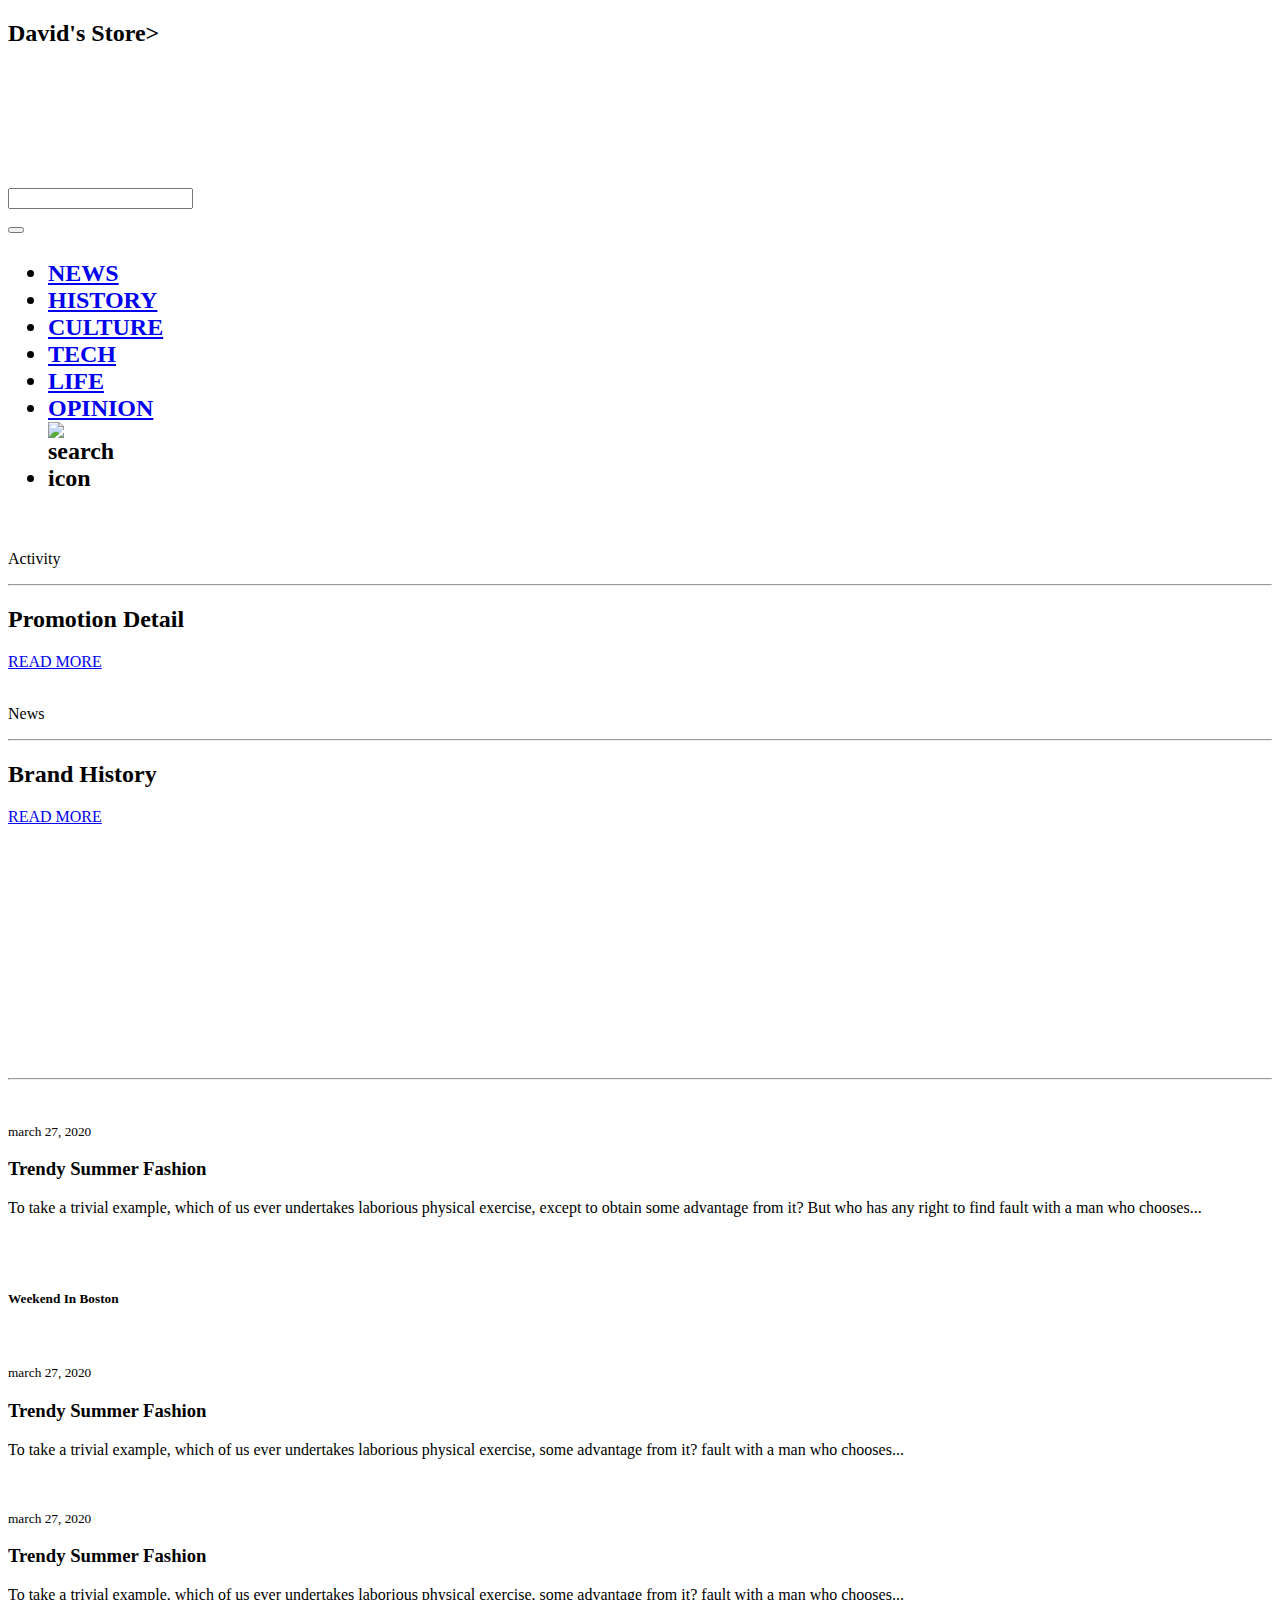
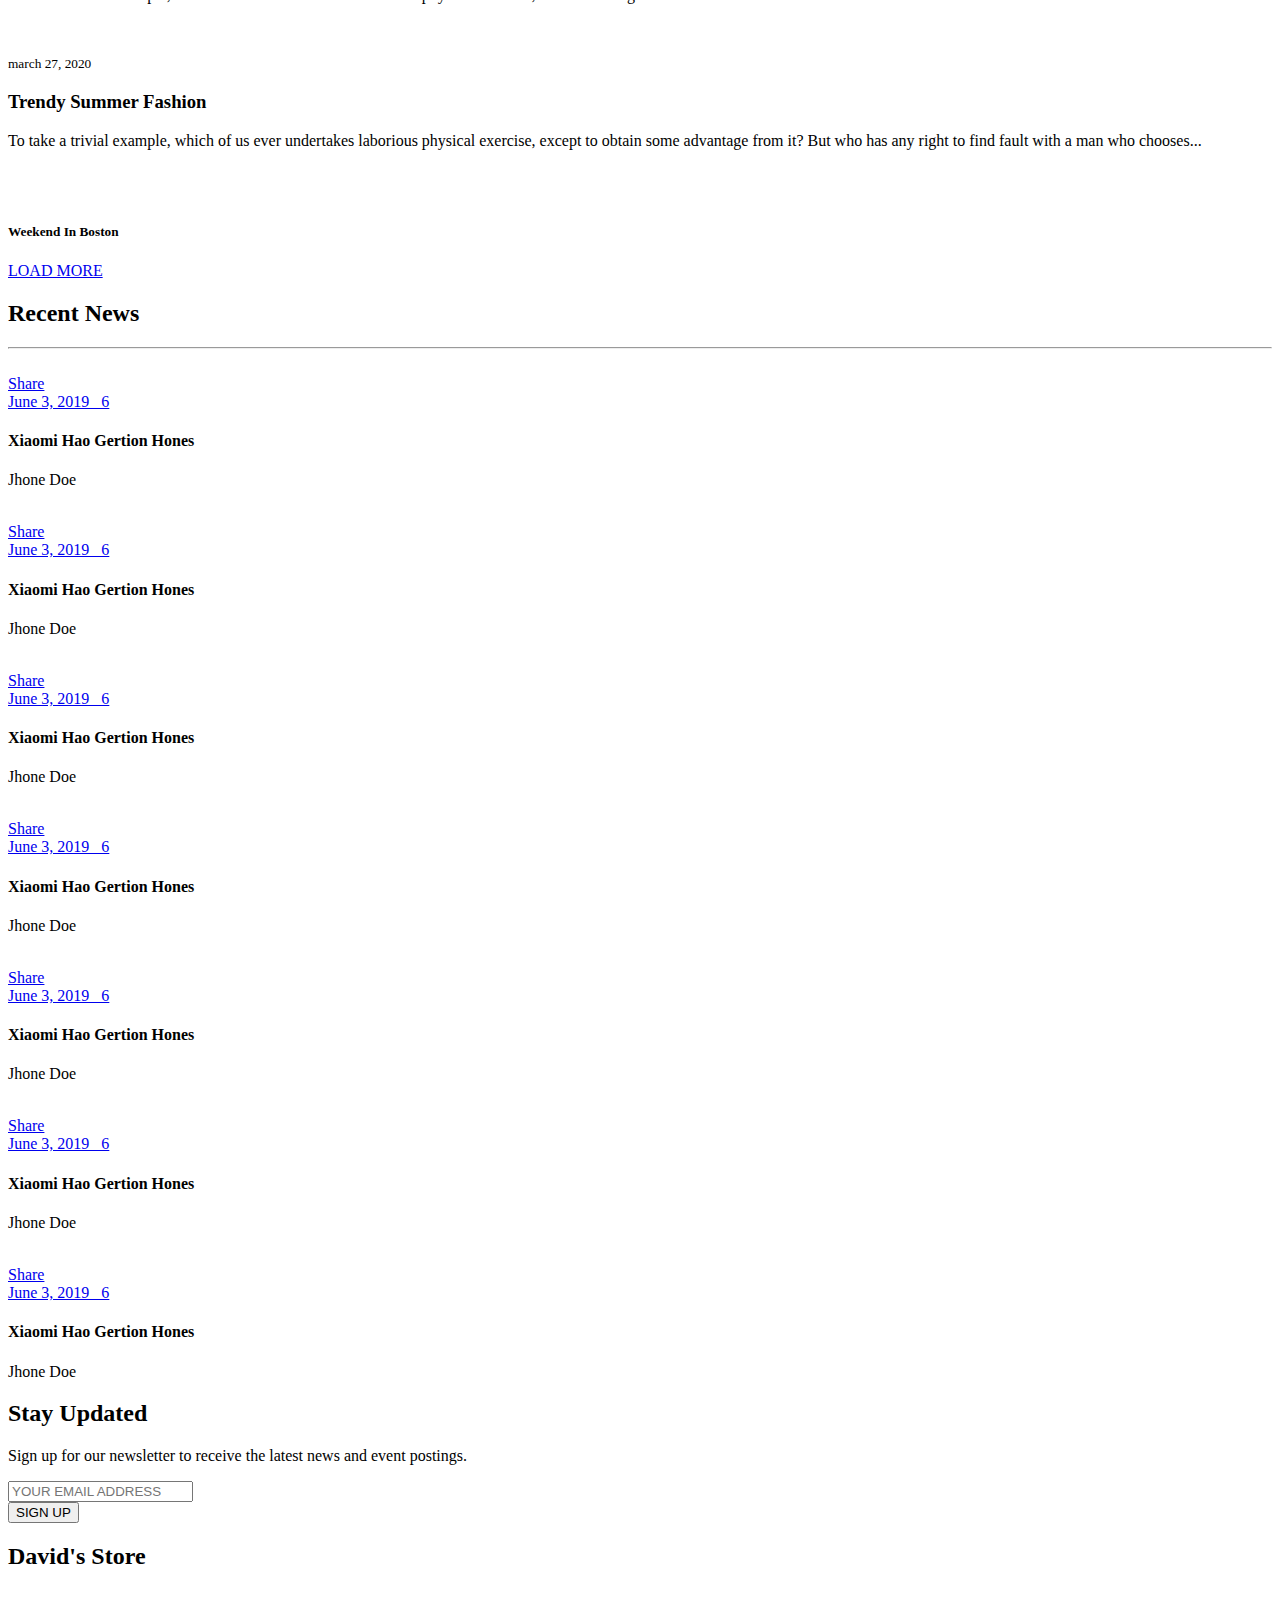
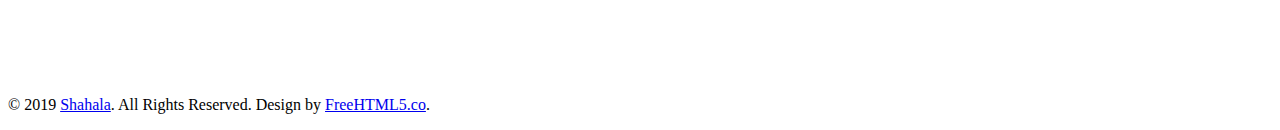
==== myFunSite.html @ 8c128aba "Add files via upload" ====
<!doctype html>
<html lang="en">

<head>
    <!--
    /   Shahala: Free Template by FreeHTML5.co
    /   Author: https://freehtml5.co
    /   Facebook: https://facebook.com/fh5co
    /   Twitter: https://twitter.com/fh5co
    -->

    <meta charset="utf-8">
    <meta name="viewport" content="width=device-width, initial-scale=1, shrink-to-fit=no">
    <link rel="stylesheet" href="https://use.fontawesome.com/releases/v5.7.2/css/all.css"
        integrity="sha384-fnmOCqbTlWIlj8LyTjo7mOUStjsKC4pOpQbqyi7RrhN7udi9RwhKkMHpvLbHG9Sr" crossorigin="anonymous">
    <link rel="stylesheet" href="assets/css/bootstrap.min.css">
    <link rel="stylesheet" href="assets/css/style.css">

    <title>David's Store</title>
</head>

<body>
    <header class="mt-0 pt-0">
        <div class="bg-cover clearfix pt-3">
            <h2 class="logo">David's Store>

            <nav class="nav nav-fill mx-auto">
                <li class="nav-item">
                    <a class="nav-link" href="https://facebook.com/fh5co" target="_blank"><i
                            class="fab fa-facebook-f"></i></a>
                </li>
                <li class="nav-item">
                    <a class="nav-link" href="https://twitter.com/fh5co" target="_blank"><i
                            class="fab fa-twitter"></i></a>
                </li>
                <li class="nav-item">
                    <a class="nav-link" href="#"><i class="fab fa-instagram"></i></a>
                </li>
                <li class="nav-item">
                    <a class="nav-link" href="#"><i class="fab fa-google-plus-g"></i></a>
                </li>
                <li class="nav-item">
                    <a class="nav-link" href="#"><i class="fas fa-rss"></i></a>
                </li>
            </nav>


            <input type="text" id="nav-search" class="nav-search mx-auto" name="" class="form-control">
            <div class="ml-0 mr-0 pb-1">
                <nav class="navbar navbar-expand-md">

                    <button class="navbar-toggler ml-auto" data-target="#my-nav" data-toggle="collapse"
                        aria-controls="my-nav" aria-expanded="false" onclick="myFunction(this)"
                        aria-label="Toggle navigation">
                        <span class="bar1"></span> <span class="bar2"></span> <span class="bar3"></span>
                    </button>
                    <div id="my-nav" class="collapse navbar-collapse">
                        <ul class="navbar-nav mx-auto">
                            <li class="nav-item">
                                <a class="nav-link" href="article.html">NEWS</a>
                            </li>
                            <li class="nav-item">
                                <a class="nav-link" href="article.html">HISTORY</a>
                            </li>
                            <li class="nav-item">
                                <a class="nav-link" href="#">CULTURE</a>
                            </li>
                            <li class="nav-item">
                                <a class="nav-link" href="#">TECH</a>
                            </li>
                            <li class="nav-item">
                                <a class="nav-link" href="#">LIFE</a>
                            </li>
                            <li class="nav-item">
                                <a class="nav-link" href="#">OPINION</a>
                            </li>
                            <li class="nav-item">
                                <form action="" method="POST">
                                    <div class="input-group mt-0 mx-auto" style="width:16px;">

                                        <div class="">
                                            <img src="assets/images/search-icon.png" id="toggle-search"
                                                class="ml-2 toggle-search" alt="search icon">
                                        </div>
                                    </div>
                                </form>
                            </li>
                        </ul>
                    </div>
                </nav>
            </div>
        </div>

        <div class="row ml-0 mr-0">
            <div class="col-md-6 pr-0">
                <div class="card">
                    <img class="card-img" src="assets/images/left-img.jpg" alt="">
                    <div class="card-img-overlay d-flex align-items-center justify-content-center flex-column">
                        <p>Activity</p>
                        <hr />
                        <h2>Promotion Detail
                            </h2>
                        <a href="article.html" class="btn">READ MORE</a>
                    </div>
                </div>
            </div>
            <div class="col-md-6 pl-0">
                <div class="card">
                    <img class="card-img" src="assets/images/right-img.jpg" alt="">
                    <div class="card-img-overlay d-flex align-items-center justify-content-center flex-column">
                        <p>News</p>
                        <hr />
                        <h2>Brand History</h2>
                        <a href="article.html" class="btn">READ MORE</a>
                    </div>
                </div>
            </div>

            <div class="col-md-3 pr-0 first">
 
            </div>

            <div class="col-md-3 pl-0 pr-0">
            </div>

            <div class="col-md-3 pl-0 last">
            </div>
        </div>

    </header>

    <div class="container-fluid video-player">
        <div class="container">
            <div class="screen embed-responsive embed-responsive-16by9">
                <iframe id="screen" src="https://www.youtube.com/embed/YE7VzlLtp-4" frameborder="0"
                    allow="accelerometer; autoplay; encrypted-media; gyroscope; picture-in-picture"
                    allowfullscreen></iframe>
            </div>

            <div class="play-list">
                <div class="owl-carousel owl-carousel4 owl-theme">
                    <div>
                        <div class="card"> <img class="card-img link-img"
                                data-link="https://www.youtube.com/embed/ujPNSC4JllE" src="assets/images/play1.png"
                                alt="">
                        </div>
                    </div>
                    <div>
                        <div class="card"> <img class="card-img link-img"
                                data-link="https://www.youtube.com/embed/rMT8CffVFMk" src="assets/images/play2.png"
                                alt="">

                        </div>
                    </div>
                    <div>
                        <div class="card"> <img class="card-img link-img"
                                data-link="https://www.youtube.com/embed/bGC9f1Po6Q8" src="assets/images/play3.png"
                                alt="">

                        </div>
                    </div>
                    <div>
                        <div class="card"> <img class="card-img link-img"
                                data-link="https://www.youtube.com/embed/yHk_sypSiXU" src="assets/images/play4.png"
                                alt="">

                        </div>
                    </div>
                    <div>
                        <div class="card"> <img class="card-img link-img"
                                data-link="https://www.youtube.com/embed/7yoqm-kgKEk" src="assets/images/play5.png"
                                alt="">

                        </div>
                    </div>
                </div>
            </div>
            <hr>



            <div class="row vr-gallery">
                <div class="col-md-8 mb-4">
                    <div class="row">
                        <div class="col-md-12 col-lg-7 pr-0 pd-md">
                            <img src="assets/images/gallery-img1.png" alt="">
                        </div>
                        <div class="col-md-12 col-lg-5 light-bg cus-pd cus-arrow-left">
                            <p><small>march 27, 2020</small></p>
                            <h3>Trendy Summer
                                Fashion</h3>
                            <p>
                                To take a trivial example, which of us ever undertakes laborious physical exercise,
                                except to obtain some advantage from it? But who has any right to find fault with a man
                                who chooses...
                            </p>
                        </div>
                    </div>
                </div>

                <div class="col-md-4 pl-4 mb-4">
                    <div class="card">
                        <img class="card-img h-100" src="assets/images/video-cover1.jpg" alt="">
                        <div class="card-img-overlay opacity text-center">
                            <a class="play-1" href="https://www.youtube.com/watch?v=vpO8sZDxOGI"><img
                                    src="assets/images/play-icon.png" alt=""></a>
                            <h5 class="card-title">Weekend In Boston</h5>

                        </div>
                    </div>
                </div>

                <div class="col-md-8 mb-4 pr-0 pd-md">
                    <div class="card">
                        <img class="card-img h-100" src="assets/images/gallery-img2.jpg" alt="">
                        <div class="card-img-overlay">
                            <div class="contact-box">
                                <p><small>march 27, 2020</small></p>
                                <h3>Trendy Summer
                                    Fashion</h3>
                                <p>To take a trivial example, which of us ever undertakes laborious physical exercise,
                                    some advantage from it? fault with a man who chooses...</p>
                            </div>
                        </div>
                    </div>
                </div>

                <div class="col-md-4 pl-4 mb-4">
                    <div class="card">
                        <img class="card-img-top" src="assets/images/gallery-img3.jpg" alt="">
                        <div class="card-body bg-gray cus-pd2 cus-arrow-up">
                            <p><small>march 27, 2020</small></p>
                            <h3>Trendy Summer
                                Fashion</h3>
                            <p>To take a trivial example, which of us ever undertakes laborious physical exercise, some
                                advantage from it? fault with a man who chooses...</p>
                        </div>
                    </div>
                </div>

                <div class="col-md-8 mb-4">
                    <div class="row">
                        <div class="col-md-12 col-lg-7 pr-0 pd-md">
                            <img src="assets/images/gallery-img4.jpg" alt="">
                        </div>
                        <div class="col-md-12 col-lg-5 light-bg cus-pd cus-arrow-left">
                            <p><small>march 27, 2020</small></p>
                            <h3>Trendy Summer
                                Fashion</h3>
                            <p>
                                To take a trivial example, which of us ever undertakes laborious physical exercise,
                                except to obtain some advantage from it? But who has any right to find fault with a man
                                who chooses...
                            </p>
                        </div>
                    </div>
                </div>

                <div class="col-md-4 pl-4 mb-4">
                    <div class="card">
                        <img class="card-img h-100" src="assets/images/video-cover2.jpg" alt="">
                        <div class="card-img-overlay opacity text-center">
                            <a class="play-1" href="https://www.youtube.com/watch?v=vpO8sZDxOGI"><img
                                    src="assets/images/play-icon.png" alt=""></a>
                            <h5 class="card-title">Weekend In Boston</h5>

                        </div>
                    </div>
                </div>

                <div class="col-md-12 text-center">
                    <a href="#" class="btn">LOAD MORE</a>

                </div>
            </div>

        </div>
    </div>


    <div class="container-fluid fh5co-recent-news mt-5 pb-5">
        <h2 class="text-uppercase text-center">Recent News</h2>
        <hr class="mx-auto" />

        <div class="play-list mt-5 pt-4">
            <div class="owl-carousel owl-carousel5 owl-theme">
                <div>

                    <div class="card"> <img class="card-img link-img" src="assets/images/news6.png" alt="">
                        <div class="card-img-overlay">
                            <div class="top-area"><a href="#" class="text-center d-block"><i
                                        class="far fa-heart"></i></a></div>
                            <div class="bottom-area">
                                <div class="row">
                                    <div class="col-5 pr-0 text-white">
                                        <a href="#" class="text-white"> <i class="fas fa-retweet"></i> Share</a>
                                    </div>
                                    <div class="col  pl-0   text-right"><a href="#" class="text-white"> June 3, 2019
                                            &nbsp; 6 <i class="far fa-comments"></i></a></div>
                                </div>
                                <h4 class="text-white mt-2">Xiaomi Hao Gertion Hones</h4>
                                <p class="text-white">Jhone Doe</p>
                            </div>
                        </div>
                    </div>
                </div>
                <div>
                    <div class="card"> <img class="card-img link-img" src="assets/images/news2.png" alt="">
                        <div class="card-img-overlay">
                            <div class="top-area"><a href="#" class="text-center d-block"><i
                                        class="far fa-heart"></i></a></div>
                            <div class="bottom-area">
                                <div class="row">
                                    <div class="col-5 pr-0 text-white">
                                        <a href="#" class="text-white"> <i class="fas fa-retweet"></i> Share</a>
                                    </div>
                                    <div class="col  pl-0   text-right"><a href="#" class="text-white"> June 3, 2019
                                            &nbsp; 6 <i class="far fa-comments"></i></a></div>
                                </div>
                                <h4 class="text-white mt-2">Xiaomi Hao Gertion Hones</h4>
                                <p class="text-white">Jhone Doe</p>
                            </div>
                        </div>

                    </div>
                </div>
                <div>
                    <div class="card"> <img class="card-img link-img" src="assets/images/news3.png" alt="">
                        <div class="card-img-overlay">
                            <div class="top-area"><a href="#" class="text-center d-block"><i
                                        class="far fa-heart"></i></a></div>
                            <div class="bottom-area">
                                <div class="row">
                                    <div class="col-5 pr-0 text-white">
                                        <a href="#" class="text-white"> <i class="fas fa-retweet"></i> Share</a>
                                    </div>
                                    <div class="col  pl-0   text-right"><a href="#" class="text-white"> June 3, 2019
                                            &nbsp; 6 <i class="far fa-comments"></i></a></div>
                                </div>
                                <h4 class="text-white mt-2">Xiaomi Hao Gertion Hones</h4>
                                <p class="text-white">Jhone Doe</p>
                            </div>
                        </div>
                    </div>
                </div>
                <div>
                    <div class="card"> <img class="card-img link-img" src="assets/images/news4.png" alt="">
                        <div class="card-img-overlay">
                            <div class="top-area"><a href="#" class="text-center d-block"><i
                                        class="far fa-heart"></i></a></div>
                            <div class="bottom-area">
                                <div class="row">
                                    <div class="col-5 pr-0 text-white">
                                        <a href="#" class="text-white"> <i class="fas fa-retweet"></i> Share</a>
                                    </div>
                                    <div class="col  pl-0   text-right"><a href="#" class="text-white"> June 3, 2019
                                            &nbsp; 6 <i class="far fa-comments"></i></a></div>
                                </div>
                                <h4 class="text-white mt-2">Xiaomi Hao Gertion Hones</h4>
                                <p class="text-white">Jhone Doe</p>
                            </div>
                        </div>
                    </div>
                </div>
                <div>
                    <div class="card"> <img class="card-img link-img" src="assets/images/news5.png" alt="">
                        <div class="card-img-overlay">
                            <div class="top-area"><a href="#" class="text-center d-block"><i
                                        class="far fa-heart"></i></a></div>
                            <div class="bottom-area">
                                <div class="row">
                                    <div class="col-5 pr-0 text-white">
                                        <a href="#" class="text-white"> <i class="fas fa-retweet"></i> Share</a>
                                    </div>
                                    <div class="col  pl-0   text-right"><a href="#" class="text-white"> June 3, 2019
                                            &nbsp; 6 <i class="far fa-comments"></i></a></div>
                                </div>
                                <h4 class="text-white mt-2">Xiaomi Hao Gertion Hones</h4>
                                <p class="text-white">Jhone Doe</p>
                            </div>
                        </div>
                    </div>
                </div>
                <div>
                    <div class="card"> <img class="card-img link-img" src="assets/images/news6.png" alt="">
                        <div class="card-img-overlay">
                            <div class="top-area"><a href="#" class="text-center d-block"><i
                                        class="far fa-heart"></i></a></div>
                            <div class="bottom-area">
                                <div class="row">
                                    <div class="col-5 pr-0 text-white">
                                        <a href="#" class="text-white"> <i class="fas fa-retweet"></i> Share</a>
                                    </div>
                                    <div class="col  pl-0   text-right"><a href="#" class="text-white"> June 3, 2019
                                            &nbsp; 6 <i class="far fa-comments"></i></a></div>
                                </div>
                                <h4 class="text-white mt-2">Xiaomi Hao Gertion Hones</h4>
                                <p class="text-white">Jhone Doe</p>
                            </div>
                        </div>
                    </div>
                </div>
                <div>
                    <div class="card"> <img class="card-img link-img" src="assets/images/news4.png" alt="">
                        <div class="card-img-overlay">
                            <div class="top-area"><a href="#" class="text-center d-block"><i
                                        class="far fa-heart"></i></a></div>
                            <div class="bottom-area">
                                <div class="row">
                                    <div class="col-5 pr-0 text-white">
                                        <a href="#" class="text-white"> <i class="fas fa-retweet"></i> Share</a>
                                    </div>
                                    <div class="col  pl-0   text-right"><a href="#" class="text-white"> June 3, 2019
                                            &nbsp; 6 <i class="far fa-comments"></i></a></div>
                                </div>
                                <h4 class="text-white mt-2">Xiaomi Hao Gertion Hones</h4>
                                <p class="text-white">Jhone Doe</p>
                            </div>
                        </div>
                    </div>
                </div>
            </div>
        </div>
    </div>

    <div class="container-fluid jumbotron-fluid stay mt-5 pt-5 pb-5">
        <h2 class="text-center">Stay Updated</h2>
        <p class="text-center mt-2">Sign up for our newsletter to receive the latest news and event postings.</p>
        <div class="input-group mt-4 mx-auto" style="max-width: 640px">
            <input type="email" class="form-control" placeholder="YOUR EMAIL ADDRESS">
            <div class="">
                <button class="btn btn-success ml-2" type="submit">SIGN UP</button>
            </div>
        </div>
    </div>

    <footer class="container-fluid pt-5">
        <div class="container">
            <h2 class="logo text-center">David's Store</h2>
            <nav class="nav nav-fill mx-auto mt-5">
                <li class="nav-item">
                    <a class="nav-link" href="https://facebook.com/fh5co" target="_blank"><i
                            class="fab fa-facebook-f"></i></a>
                </li>
                <li class="nav-item">
                    <a class="nav-link" href="https://facebook.com/fh5co" target="_blank"><i
                            class="fab fa-twitter"></i></a>
                </li>
                <li class="nav-item">
                    <a class="nav-link" href="#"><i class="fab fa-instagram"></i></a>
                </li>
                <li class="nav-item">
                    <a class="nav-link" href="#"><i class="fab fa-google-plus-g"></i></a>
                </li>
                <li class="nav-item">
                    <a class="nav-link" href="#"><i class="fas fa-rss"></i></a>
                </li>
            </nav>
        </div>
        <div class="copyright mt-4">
            <p class="text-center">&copy; 2019 <a href="#" class="text-white">Shahala</a>. All Rights Reserved. Design
                by <a href="https://freehtml5.co/shahala" target="_blank" class="text-white">FreeHTML5.co</a>.</p>
        </div>
    </footer>

    <script src="assets/js/popper.min.js"></script>
    <script src="assets/js/jquery-1.12.0.min.js"></script>
    <script src="assets/js/bootstrap.min.js"></script>
    <script src="assets/js/owl.carousel.min.js"></script>
    <script src="assets/js/jquery.yu2fvl.js"></script>
    <script src="assets/js/main.js"></script>

</body>

</html>
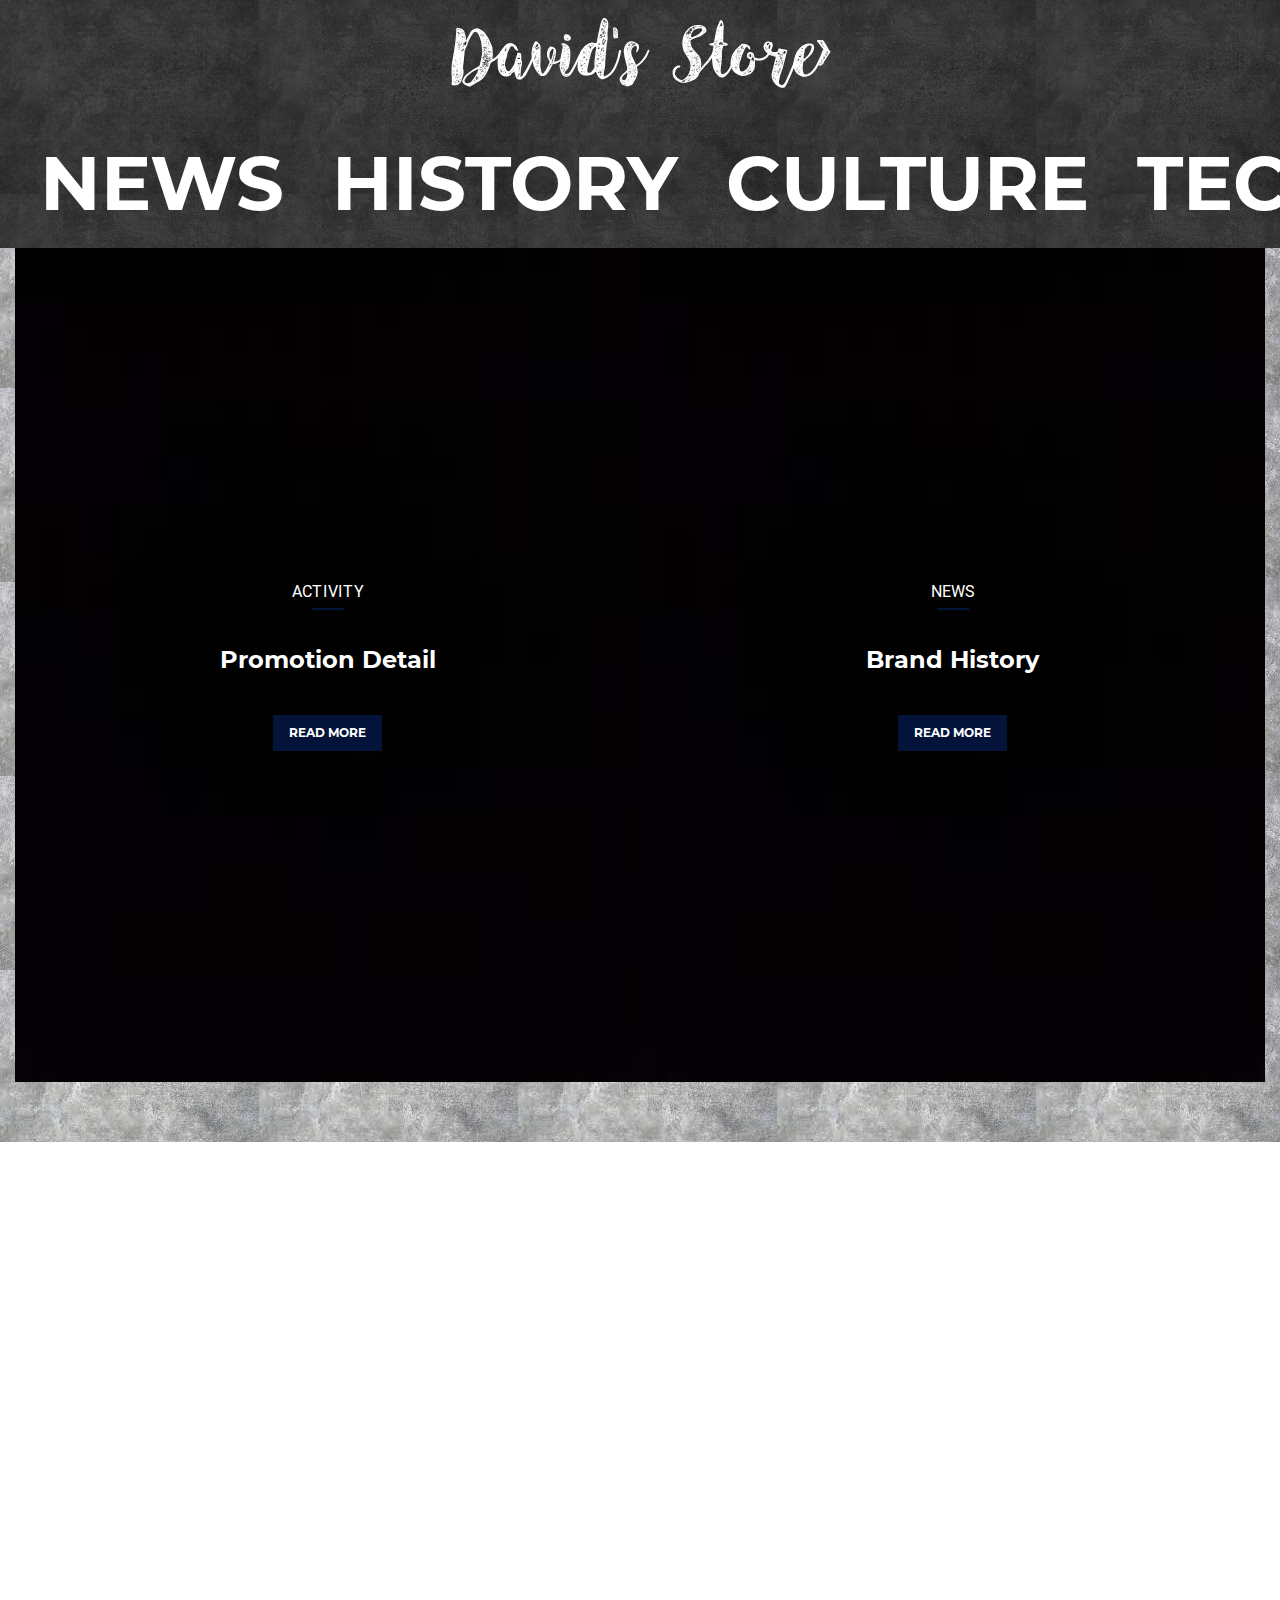
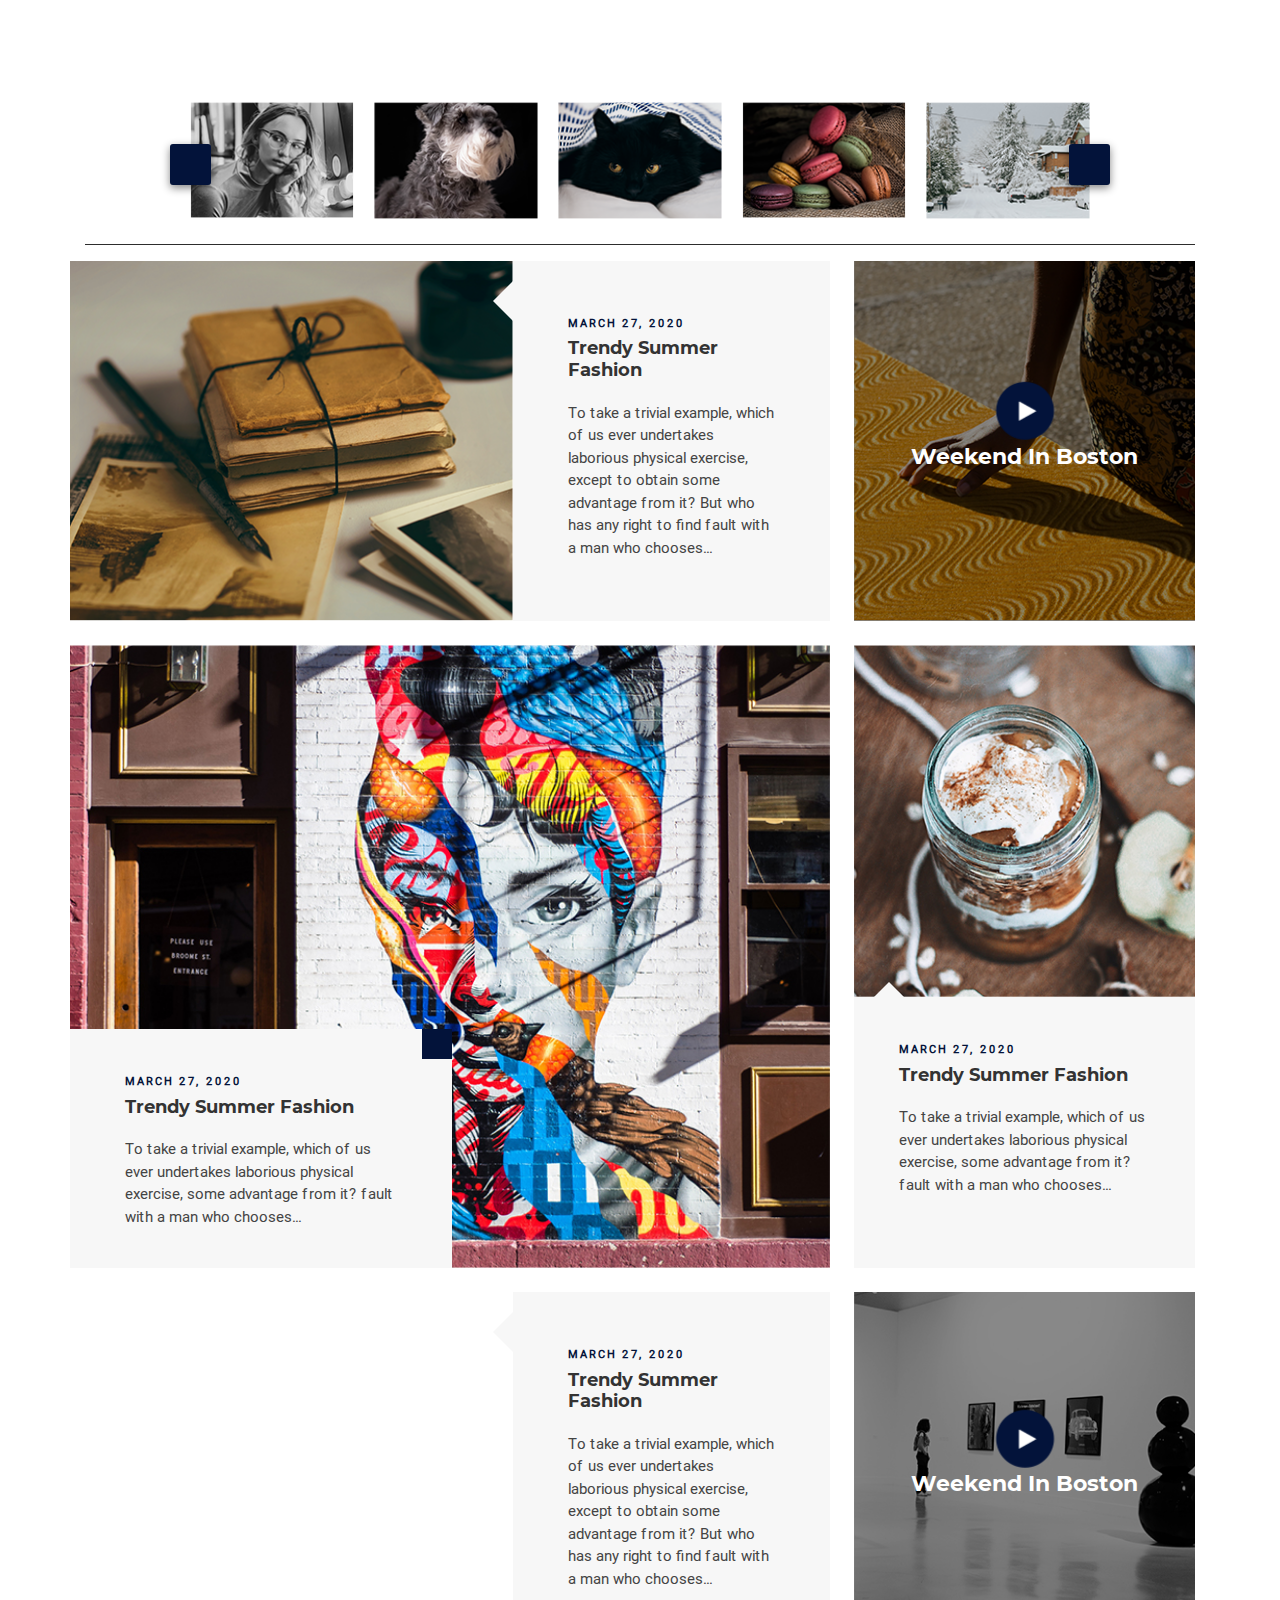
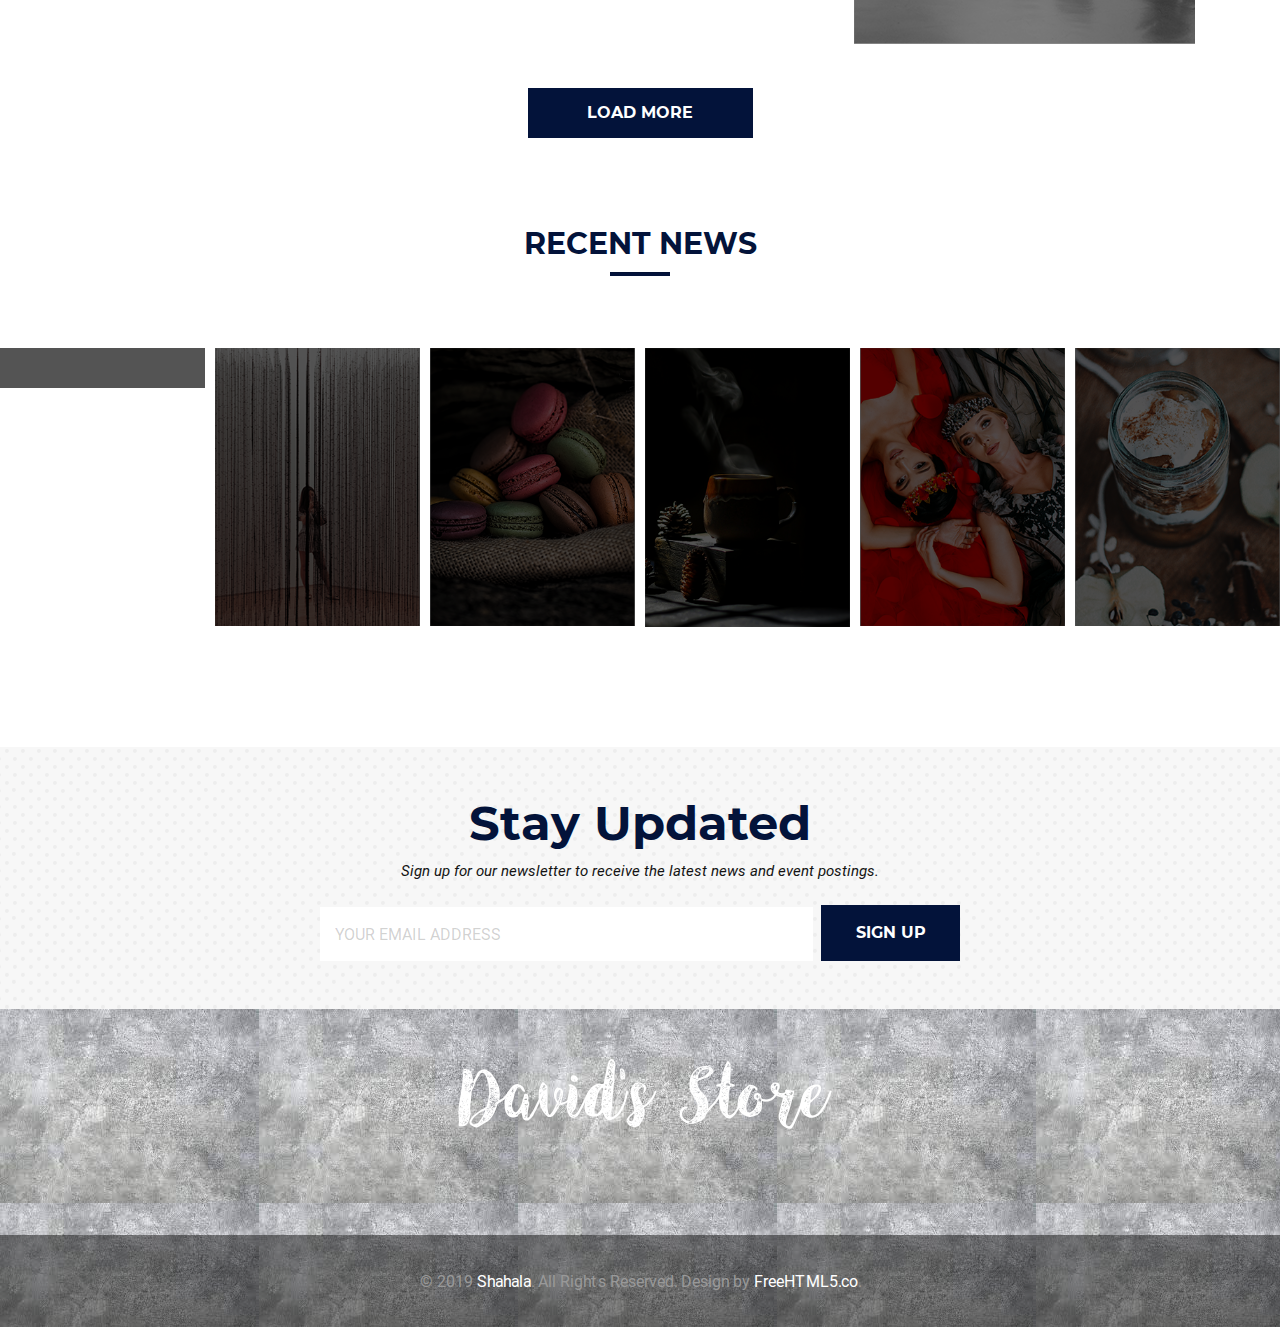
==== commit 4dc115f1: "Add files via upload" ====
--- a/myFunSite.html
+++ b/myFunSite.html
@@ -13,8 +13,8 @@
     <meta name="viewport" content="width=device-width, initial-scale=1, shrink-to-fit=no">
     <link rel="stylesheet" href="https://use.fontawesome.com/releases/v5.7.2/css/all.css"
         integrity="sha384-fnmOCqbTlWIlj8LyTjo7mOUStjsKC4pOpQbqyi7RrhN7udi9RwhKkMHpvLbHG9Sr" crossorigin="anonymous">
-    <link rel="stylesheet" href="assets/css/bootstrap.min.css">
-    <link rel="stylesheet" href="assets/css/style.css">
+    <link rel="stylesheet" href="shahala/assets/css/bootstrap.min.css">
+    <link rel="stylesheet" href="shahala/assets/css/style.css">
 
     <title>David's Store</title>
 </head>
@@ -79,7 +79,7 @@
                                     <div class="input-group mt-0 mx-auto" style="width:16px;">
 
                                         <div class="">
-                                            <img src="assets/images/search-icon.png" id="toggle-search"
+                                            <img src="shahala/assets/images/search-icon.png" id="toggle-search"
                                                 class="ml-2 toggle-search" alt="search icon">
                                         </div>
                                     </div>
@@ -94,7 +94,7 @@
         <div class="row ml-0 mr-0">
             <div class="col-md-6 pr-0">
                 <div class="card">
-                    <img class="card-img" src="assets/images/left-img.jpg" alt="">
+                    <img class="card-img" src="shahala/assets/images/left-img.jpg" alt="">
                     <div class="card-img-overlay d-flex align-items-center justify-content-center flex-column">
                         <p>Activity</p>
                         <hr />
@@ -106,7 +106,7 @@
             </div>
             <div class="col-md-6 pl-0">
                 <div class="card">
-                    <img class="card-img" src="assets/images/right-img.jpg" alt="">
+                    <img class="card-img" src="shahala/assets/images/right-img.jpg" alt="">
                     <div class="card-img-overlay d-flex align-items-center justify-content-center flex-column">
                         <p>News</p>
                         <hr />
@@ -141,34 +141,34 @@
                 <div class="owl-carousel owl-carousel4 owl-theme">
                     <div>
                         <div class="card"> <img class="card-img link-img"
-                                data-link="https://www.youtube.com/embed/ujPNSC4JllE" src="assets/images/play1.png"
+                                data-link="https://www.youtube.com/embed/ujPNSC4JllE" src="shahala/assets/images/play1.png"
                                 alt="">
                         </div>
                     </div>
                     <div>
                         <div class="card"> <img class="card-img link-img"
-                                data-link="https://www.youtube.com/embed/rMT8CffVFMk" src="assets/images/play2.png"
+                                data-link="https://www.youtube.com/embed/rMT8CffVFMk" src="shahala/assets/images/play2.png"
                                 alt="">
 
                         </div>
                     </div>
                     <div>
                         <div class="card"> <img class="card-img link-img"
-                                data-link="https://www.youtube.com/embed/bGC9f1Po6Q8" src="assets/images/play3.png"
+                                data-link="https://www.youtube.com/embed/bGC9f1Po6Q8" src="shahala/assets/images/play3.png"
                                 alt="">
 
                         </div>
                     </div>
                     <div>
                         <div class="card"> <img class="card-img link-img"
-                                data-link="https://www.youtube.com/embed/yHk_sypSiXU" src="assets/images/play4.png"
+                                data-link="https://www.youtube.com/embed/yHk_sypSiXU" src="shahala/assets/images/play4.png"
                                 alt="">
 
                         </div>
                     </div>
                     <div>
                         <div class="card"> <img class="card-img link-img"
-                                data-link="https://www.youtube.com/embed/7yoqm-kgKEk" src="assets/images/play5.png"
+                                data-link="https://www.youtube.com/embed/7yoqm-kgKEk" src="shahala/assets/images/play5.png"
                                 alt="">
 
                         </div>
@@ -183,7 +183,7 @@
                 <div class="col-md-8 mb-4">
                     <div class="row">
                         <div class="col-md-12 col-lg-7 pr-0 pd-md">
-                            <img src="assets/images/gallery-img1.png" alt="">
+                            <img src="shahala/assets/images/gallery-img1.png" alt="">
                         </div>
                         <div class="col-md-12 col-lg-5 light-bg cus-pd cus-arrow-left">
                             <p><small>march 27, 2020</small></p>
@@ -200,10 +200,10 @@
 
                 <div class="col-md-4 pl-4 mb-4">
                     <div class="card">
-                        <img class="card-img h-100" src="assets/images/video-cover1.jpg" alt="">
+                        <img class="card-img h-100" src="shahala/assets/images/video-cover1.jpg" alt="">
                         <div class="card-img-overlay opacity text-center">
                             <a class="play-1" href="https://www.youtube.com/watch?v=vpO8sZDxOGI"><img
-                                    src="assets/images/play-icon.png" alt=""></a>
+                                    src="shahala/assets/images/play-icon.png" alt=""></a>
                             <h5 class="card-title">Weekend In Boston</h5>
 
                         </div>
@@ -212,7 +212,7 @@
 
                 <div class="col-md-8 mb-4 pr-0 pd-md">
                     <div class="card">
-                        <img class="card-img h-100" src="assets/images/gallery-img2.jpg" alt="">
+                        <img class="card-img h-100" src="shahala/assets/images/gallery-img2.jpg" alt="">
                         <div class="card-img-overlay">
                             <div class="contact-box">
                                 <p><small>march 27, 2020</small></p>
@@ -227,7 +227,7 @@
 
                 <div class="col-md-4 pl-4 mb-4">
                     <div class="card">
-                        <img class="card-img-top" src="assets/images/gallery-img3.jpg" alt="">
+                        <img class="card-img-top" src="shahala/assets/images/gallery-img3.jpg" alt="">
                         <div class="card-body bg-gray cus-pd2 cus-arrow-up">
                             <p><small>march 27, 2020</small></p>
                             <h3>Trendy Summer
@@ -258,10 +258,10 @@
 
                 <div class="col-md-4 pl-4 mb-4">
                     <div class="card">
-                        <img class="card-img h-100" src="assets/images/video-cover2.jpg" alt="">
+                        <img class="card-img h-100" src="shahala/assets/images/video-cover2.jpg" alt="">
                         <div class="card-img-overlay opacity text-center">
                             <a class="play-1" href="https://www.youtube.com/watch?v=vpO8sZDxOGI"><img
-                                    src="assets/images/play-icon.png" alt=""></a>
+                                    src="shahala/assets/images/play-icon.png" alt=""></a>
                             <h5 class="card-title">Weekend In Boston</h5>
 
                         </div>
@@ -305,103 +305,103 @@
                     </div>
                 </div>
                 <div>
-                    <div class="card"> <img class="card-img link-img" src="assets/images/news2.png" alt="">
-                        <div class="card-img-overlay">
-                            <div class="top-area"><a href="#" class="text-center d-block"><i
-                                        class="far fa-heart"></i></a></div>
-                            <div class="bottom-area">
-                                <div class="row">
-                                    <div class="col-5 pr-0 text-white">
-                                        <a href="#" class="text-white"> <i class="fas fa-retweet"></i> Share</a>
-                                    </div>
-                                    <div class="col  pl-0   text-right"><a href="#" class="text-white"> June 3, 2019
-                                            &nbsp; 6 <i class="far fa-comments"></i></a></div>
-                                </div>
-                                <h4 class="text-white mt-2">Xiaomi Hao Gertion Hones</h4>
-                                <p class="text-white">Jhone Doe</p>
-                            </div>
-                        </div>
-
-                    </div>
-                </div>
-                <div>
-                    <div class="card"> <img class="card-img link-img" src="assets/images/news3.png" alt="">
-                        <div class="card-img-overlay">
-                            <div class="top-area"><a href="#" class="text-center d-block"><i
-                                        class="far fa-heart"></i></a></div>
-                            <div class="bottom-area">
-                                <div class="row">
-                                    <div class="col-5 pr-0 text-white">
-                                        <a href="#" class="text-white"> <i class="fas fa-retweet"></i> Share</a>
-                                    </div>
-                                    <div class="col  pl-0   text-right"><a href="#" class="text-white"> June 3, 2019
-                                            &nbsp; 6 <i class="far fa-comments"></i></a></div>
-                                </div>
-                                <h4 class="text-white mt-2">Xiaomi Hao Gertion Hones</h4>
-                                <p class="text-white">Jhone Doe</p>
-                            </div>
-                        </div>
-                    </div>
-                </div>
-                <div>
-                    <div class="card"> <img class="card-img link-img" src="assets/images/news4.png" alt="">
-                        <div class="card-img-overlay">
-                            <div class="top-area"><a href="#" class="text-center d-block"><i
-                                        class="far fa-heart"></i></a></div>
-                            <div class="bottom-area">
-                                <div class="row">
-                                    <div class="col-5 pr-0 text-white">
-                                        <a href="#" class="text-white"> <i class="fas fa-retweet"></i> Share</a>
-                                    </div>
-                                    <div class="col  pl-0   text-right"><a href="#" class="text-white"> June 3, 2019
-                                            &nbsp; 6 <i class="far fa-comments"></i></a></div>
-                                </div>
-                                <h4 class="text-white mt-2">Xiaomi Hao Gertion Hones</h4>
-                                <p class="text-white">Jhone Doe</p>
-                            </div>
-                        </div>
-                    </div>
-                </div>
-                <div>
-                    <div class="card"> <img class="card-img link-img" src="assets/images/news5.png" alt="">
-                        <div class="card-img-overlay">
-                            <div class="top-area"><a href="#" class="text-center d-block"><i
-                                        class="far fa-heart"></i></a></div>
-                            <div class="bottom-area">
-                                <div class="row">
-                                    <div class="col-5 pr-0 text-white">
-                                        <a href="#" class="text-white"> <i class="fas fa-retweet"></i> Share</a>
-                                    </div>
-                                    <div class="col  pl-0   text-right"><a href="#" class="text-white"> June 3, 2019
-                                            &nbsp; 6 <i class="far fa-comments"></i></a></div>
-                                </div>
-                                <h4 class="text-white mt-2">Xiaomi Hao Gertion Hones</h4>
-                                <p class="text-white">Jhone Doe</p>
-                            </div>
-                        </div>
-                    </div>
-                </div>
-                <div>
-                    <div class="card"> <img class="card-img link-img" src="assets/images/news6.png" alt="">
-                        <div class="card-img-overlay">
-                            <div class="top-area"><a href="#" class="text-center d-block"><i
-                                        class="far fa-heart"></i></a></div>
-                            <div class="bottom-area">
-                                <div class="row">
-                                    <div class="col-5 pr-0 text-white">
-                                        <a href="#" class="text-white"> <i class="fas fa-retweet"></i> Share</a>
-                                    </div>
-                                    <div class="col  pl-0   text-right"><a href="#" class="text-white"> June 3, 2019
-                                            &nbsp; 6 <i class="far fa-comments"></i></a></div>
-                                </div>
-                                <h4 class="text-white mt-2">Xiaomi Hao Gertion Hones</h4>
-                                <p class="text-white">Jhone Doe</p>
-                            </div>
-                        </div>
-                    </div>
-                </div>
-                <div>
-                    <div class="card"> <img class="card-img link-img" src="assets/images/news4.png" alt="">
+                    <div class="card"> <img class="card-img link-img" src="shahala/assets/images/news2.png" alt="">
+                        <div class="card-img-overlay">
+                            <div class="top-area"><a href="#" class="text-center d-block"><i
+                                        class="far fa-heart"></i></a></div>
+                            <div class="bottom-area">
+                                <div class="row">
+                                    <div class="col-5 pr-0 text-white">
+                                        <a href="#" class="text-white"> <i class="fas fa-retweet"></i> Share</a>
+                                    </div>
+                                    <div class="col  pl-0   text-right"><a href="#" class="text-white"> June 3, 2019
+                                            &nbsp; 6 <i class="far fa-comments"></i></a></div>
+                                </div>
+                                <h4 class="text-white mt-2">Xiaomi Hao Gertion Hones</h4>
+                                <p class="text-white">Jhone Doe</p>
+                            </div>
+                        </div>
+
+                    </div>
+                </div>
+                <div>
+                    <div class="card"> <img class="card-img link-img" src="shahala/assets/images/news3.png" alt="">
+                        <div class="card-img-overlay">
+                            <div class="top-area"><a href="#" class="text-center d-block"><i
+                                        class="far fa-heart"></i></a></div>
+                            <div class="bottom-area">
+                                <div class="row">
+                                    <div class="col-5 pr-0 text-white">
+                                        <a href="#" class="text-white"> <i class="fas fa-retweet"></i> Share</a>
+                                    </div>
+                                    <div class="col  pl-0   text-right"><a href="#" class="text-white"> June 3, 2019
+                                            &nbsp; 6 <i class="far fa-comments"></i></a></div>
+                                </div>
+                                <h4 class="text-white mt-2">Xiaomi Hao Gertion Hones</h4>
+                                <p class="text-white">Jhone Doe</p>
+                            </div>
+                        </div>
+                    </div>
+                </div>
+                <div>
+                    <div class="card"> <img class="card-img link-img" src="shahala/assets/images/news4.png" alt="">
+                        <div class="card-img-overlay">
+                            <div class="top-area"><a href="#" class="text-center d-block"><i
+                                        class="far fa-heart"></i></a></div>
+                            <div class="bottom-area">
+                                <div class="row">
+                                    <div class="col-5 pr-0 text-white">
+                                        <a href="#" class="text-white"> <i class="fas fa-retweet"></i> Share</a>
+                                    </div>
+                                    <div class="col  pl-0   text-right"><a href="#" class="text-white"> June 3, 2019
+                                            &nbsp; 6 <i class="far fa-comments"></i></a></div>
+                                </div>
+                                <h4 class="text-white mt-2">Xiaomi Hao Gertion Hones</h4>
+                                <p class="text-white">Jhone Doe</p>
+                            </div>
+                        </div>
+                    </div>
+                </div>
+                <div>
+                    <div class="card"> <img class="card-img link-img" src="shahala/assets/images/news5.png" alt="">
+                        <div class="card-img-overlay">
+                            <div class="top-area"><a href="#" class="text-center d-block"><i
+                                        class="far fa-heart"></i></a></div>
+                            <div class="bottom-area">
+                                <div class="row">
+                                    <div class="col-5 pr-0 text-white">
+                                        <a href="#" class="text-white"> <i class="fas fa-retweet"></i> Share</a>
+                                    </div>
+                                    <div class="col  pl-0   text-right"><a href="#" class="text-white"> June 3, 2019
+                                            &nbsp; 6 <i class="far fa-comments"></i></a></div>
+                                </div>
+                                <h4 class="text-white mt-2">Xiaomi Hao Gertion Hones</h4>
+                                <p class="text-white">Jhone Doe</p>
+                            </div>
+                        </div>
+                    </div>
+                </div>
+                <div>
+                    <div class="card"> <img class="card-img link-img" src="shahala/assets/images/news6.png" alt="">
+                        <div class="card-img-overlay">
+                            <div class="top-area"><a href="#" class="text-center d-block"><i
+                                        class="far fa-heart"></i></a></div>
+                            <div class="bottom-area">
+                                <div class="row">
+                                    <div class="col-5 pr-0 text-white">
+                                        <a href="#" class="text-white"> <i class="fas fa-retweet"></i> Share</a>
+                                    </div>
+                                    <div class="col  pl-0   text-right"><a href="#" class="text-white"> June 3, 2019
+                                            &nbsp; 6 <i class="far fa-comments"></i></a></div>
+                                </div>
+                                <h4 class="text-white mt-2">Xiaomi Hao Gertion Hones</h4>
+                                <p class="text-white">Jhone Doe</p>
+                            </div>
+                        </div>
+                    </div>
+                </div>
+                <div>
+                    <div class="card"> <img class="card-img link-img" src="shahala/assets/images/news4.png" alt="">
                         <div class="card-img-overlay">
                             <div class="top-area"><a href="#" class="text-center d-block"><i
                                         class="far fa-heart"></i></a></div>
@@ -463,12 +463,12 @@
         </div>
     </footer>
 
-    <script src="assets/js/popper.min.js"></script>
-    <script src="assets/js/jquery-1.12.0.min.js"></script>
-    <script src="assets/js/bootstrap.min.js"></script>
-    <script src="assets/js/owl.carousel.min.js"></script>
-    <script src="assets/js/jquery.yu2fvl.js"></script>
-    <script src="assets/js/main.js"></script>
+    <script src="shahala/assets/js/popper.min.js"></script>
+    <script src="shahala/assets/js/jquery-1.12.0.min.js"></script>
+    <script src="shahala/assets/js/bootstrap.min.js"></script>
+    <script src="shahala/assets/js/owl.carousel.min.js"></script>
+    <script src="shahala/assets/js/jquery.yu2fvl.js"></script>
+    <script src="shahala/assets/js/main.js"></script>
 
 </body>
 
--- a/shahala/assets/css/style.css
+++ b/shahala/assets/css/style.css
@@ -0,0 +1,820 @@
+/*
+ * Shahala: Free Template by FreeHTML5.co
+ * Author: https://freehtml5.co
+ * Facebook: https://facebook.com/fh5co
+ * Twitter: https://twitter.com/fh5co
+ */
+ 
+html, body, div, span, applet, object, iframe,
+h1, h2, h3, h4, h5, h6, p, blockquote, pre,
+a, abbr, acronym, address, big, cite, code,
+del, dfn, em, img, ins, kbd, q, s, samp,
+small, strike, strong, sub, sup, tt, var,
+b, u, i, center,
+dl, dt, dd, ol, ul, li,
+fieldset, form, label, legend,
+table, caption, tbody, tfoot, thead, tr, th, td,
+article, aside, canvas, details, embed,
+figure, figcaption, footer, header, hgroup,
+menu, nav, output, ruby, section, summary,
+time, mark, audio, video {
+  margin: 0;
+  padding: 0; }
+
+@font-face {
+  font-family: "Angeline_Vintage";
+  src: url(../fonts/Angeline_Vintage.ttf); }
+@font-face {
+  font-family: "Montserrat-Bold";
+  src: url(../fonts/Montserrat-Bold.ttf); }
+@font-face {
+  font-family: "Roboto-Regular";
+  src: url(../fonts/Roboto-Regular.ttf); }
+@font-face {
+  font-family: "Roboto-Italic";
+  src: url(../fonts/Roboto-Italic.ttf); }
+body {
+  font-family: "Roboto-Regular";
+  font-size: 16px; }
+
+h1, h2, h3, h4, h5, h6 {
+  font-family: "Montserrat-Bold"; }
+
+.container-fluid {
+  padding: 0; }
+
+.card {
+  border: none;
+  border-radius: 0; }
+  .card img {
+    border-radius: 0; }
+
+header .card a, .vr-gallery a.btn {
+  background-color: #03133a;
+  width: 200px;
+  padding: 12px 0;
+  color: #ffffff;
+  font-family: "Montserrat-Bold";
+  margin-top: 20px;
+  border-radius: 0; }
+  header .card a:hover, .vr-gallery a.btn:hover {
+    background: #ffffff;
+    color: #03133a; }
+
+header {
+  background-image: url(../images/home-bg.png);
+  text-align: center;
+  padding: 20px 0;
+  padding-bottom: 50px; }
+  header .bg-cover {
+    background: rgba(0, 0, 0, 0.7); }
+  header .input-group input {
+    display: none; }
+  header h2.logo {
+    font-size: 75px;
+    font-family: "Angeline_Vintage";
+    color: #ffffff; }
+  header .nav-fill {
+    max-width: 250px; }
+    header .nav-fill a {
+      color: #ffffff; }
+    header .nav-fill li:hover a {
+      color: #03133a; }
+  header .navbar li.nav-item a.nav-link {
+    font-family: "Montserrat-Bold";
+    color: #ffffff;
+    padding-right: 1.5rem;
+    padding-left: 1.5rem; }
+  header .card {
+    color: #ffffff; }
+    header .card p {
+      text-transform: uppercase; }
+    header .card hr {
+      margin-top: 5px;
+      width: 30px;
+      border: 1px solid #03133a; }
+    header .card h2 {
+      font-size: 40px;
+      max-width: 510px;
+      margin: 20px auto; }
+    @media (max-width: 1299px) {
+      header .card h2 {
+        font-size: 24px; }
+      header .card a {
+        width: auto;
+        padding: 8px 15px;
+        font-size: 12px; } }
+    @media (max-width: 767px) {
+      header .card h2 {
+        font-size: 36px; }
+      header .card a {
+        width: auto;
+        padding: 12px 15px;
+        font-size: 16px; } }
+    @media (max-width: 500px) {
+      header .card h2 {
+        font-size: 24px; }
+      header .card a {
+        width: auto;
+        padding: 8px 15px;
+        font-size: 14px; } }
+  header .col-md-3 {
+    text-align: center;
+    padding: 5px 2.5px !important; }
+    header .col-md-3.first {
+      padding-left: 15px !important; }
+    header .col-md-3.last {
+      padding-right: 15px !important; }
+    header .col-md-3 img {
+      max-height: 227px; }
+    header .col-md-3 h5 {
+      position: relative;
+      left: 50%;
+      top: 50%;
+      transform: translate(-50%, -50%); }
+  header .bar1, header .bar2, header .bar3 {
+    width: 25px;
+    height: 2px;
+    background-color: #fff;
+    margin: 5px 0;
+    transition: 0.4s;
+    display: block;
+    position: relative; }
+  header .change .bar1 {
+    -webkit-transform: rotate(-42deg) translate(-2px, 6px);
+    transform: rotate(-42deg) translate(-2px, 6px); }
+  header .change .bar2 {
+    opacity: 0; }
+  header .change .bar3 {
+    -webkit-transform: rotate(46deg) translate(-4px, -8px);
+    transform: rotate(46deg) translate(-4px, -8px); }
+
+.nav-search {
+  display: none;
+  max-width: 600px;
+  width: 100%;
+  margin: 10px 0;
+  padding: 10px;
+  height: auto; }
+
+.toggle-search {
+  margin-top: 12px;
+  cursor: pointer; }
+
+.owl-carousel, .owl-carousel .owl-item {
+  -webkit-tap-highlight-color: transparent;
+  position: relative; }
+
+.owl-carousel {
+  display: none;
+  width: 100%;
+  z-index: 1; }
+
+.owl-carousel .owl-stage {
+  position: relative;
+  -ms-touch-action: pan-Y;
+  touch-action: manipulation;
+  -moz-backface-visibility: hidden; }
+
+.owl-carousel .owl-stage:after {
+  content: ".";
+  display: block;
+  clear: both;
+  visibility: hidden;
+  line-height: 0;
+  height: 0; }
+
+.owl-carousel .owl-stage-outer {
+  position: relative;
+  overflow: hidden;
+  -webkit-transform: translate3d(0, 0, 0); }
+
+.owl-carousel .owl-item, .owl-carousel .owl-wrapper {
+  -webkit-backface-visibility: hidden;
+  -moz-backface-visibility: hidden;
+  -ms-backface-visibility: hidden;
+  -webkit-transform: translate3d(0, 0, 0);
+  -moz-transform: translate3d(0, 0, 0);
+  -ms-transform: translate3d(0, 0, 0); }
+
+.owl-carousel .owl-item {
+  min-height: 1px;
+  float: left;
+  -webkit-backface-visibility: hidden;
+  -webkit-touch-callout: none; }
+
+.owl-carousel .owl-item img {
+  display: block;
+  width: 100%; }
+
+.owl-carousel .owl-dots.disabled, .owl-carousel .owl-nav.disabled {
+  display: none; }
+
+.no-js .owl-carousel, .owl-carousel.owl-loaded {
+  display: block; }
+
+.owl-carousel .owl-dot, .owl-carousel .owl-nav .owl-next, .owl-carousel .owl-nav .owl-prev {
+  cursor: pointer;
+  -webkit-user-select: none;
+  -khtml-user-select: none;
+  -moz-user-select: none;
+  -ms-user-select: none;
+  user-select: none; }
+
+.owl-carousel .owl-nav button.owl-next, .owl-carousel .owl-nav button.owl-prev, .owl-carousel button.owl-dot {
+  background: 0 0;
+  color: inherit;
+  border: none;
+  padding: 0 !important;
+  font: inherit; }
+
+.owl-carousel.owl-loading {
+  opacity: 0;
+  display: block; }
+
+.owl-carousel.owl-hidden {
+  opacity: 0; }
+
+.owl-carousel.owl-refresh .owl-item {
+  visibility: hidden; }
+
+.owl-carousel.owl-drag .owl-item {
+  -ms-touch-action: pan-y;
+  touch-action: pan-y;
+  -webkit-user-select: none;
+  -moz-user-select: none;
+  -ms-user-select: none;
+  user-select: none; }
+
+.owl-carousel.owl-grab {
+  cursor: move;
+  cursor: grab; }
+
+.owl-carousel.owl-rtl {
+  direction: rtl; }
+
+.owl-carousel.owl-rtl .owl-item {
+  float: right; }
+
+.owl-carousel .animated {
+  animation-duration: 1s;
+  animation-fill-mode: both; }
+
+.owl-carousel .owl-animated-in {
+  z-index: 0; }
+
+.owl-carousel .owl-animated-out {
+  z-index: 1; }
+
+.owl-carousel .fadeOut {
+  animation-name: fadeOut; }
+
+@keyframes fadeOut {
+  0% {
+    opacity: 1; }
+  100% {
+    opacity: 0; } }
+.owl-height {
+  transition: height .5s ease-in-out; }
+
+.owl-carousel .owl-item .owl-lazy {
+  opacity: 0;
+  transition: opacity .4s ease; }
+
+.owl-carousel .owl-item .owl-lazy:not([src]), .owl-carousel .owl-item .owl-lazy[src^=""] {
+  max-height: 0; }
+
+.owl-carousel .owl-item img.owl-lazy {
+  transform-style: preserve-3d; }
+
+.owl-carousel .owl-video-wrapper {
+  position: relative;
+  height: 100%;
+  background: #000; }
+
+.owl-carousel .owl-video-play-icon {
+  position: absolute;
+  height: 80px;
+  width: 80px;
+  left: 50%;
+  top: 50%;
+  margin-left: -40px;
+  margin-top: -40px;
+  background: url(owl.video.play.png) no-repeat;
+  cursor: pointer;
+  z-index: 1;
+  -webkit-backface-visibility: hidden;
+  transition: transform .1s ease; }
+
+.owl-carousel .owl-video-play-icon:hover {
+  -ms-transform: scale(1.3, 1.3);
+  transform: scale(1.3, 1.3); }
+
+.owl-carousel .owl-video-playing .owl-video-play-icon, .owl-carousel .owl-video-playing .owl-video-tn {
+  display: none; }
+
+.owl-carousel .owl-video-tn {
+  opacity: 0;
+  height: 100%;
+  background-position: center center;
+  background-repeat: no-repeat;
+  background-size: contain;
+  transition: opacity .4s ease; }
+
+.owl-carousel .owl-video-frame {
+  position: relative;
+  z-index: 1;
+  height: 100%;
+  width: 100%; }
+
+.video-player {
+  padding: 40px 0; }
+  .video-player hr {
+    background-color: #333333;
+    margin-top: 100px; }
+  .video-player .screen {
+    max-height: 500px;
+    width: 100%;
+    height: 100%; }
+    .video-player .screen iframe {
+      width: 100%; }
+  .video-player .play-list {
+    max-width: 900px;
+    margin: 20px auto; }
+  .video-player .owl-stage-outer img {
+    cursor: pointer; }
+  .video-player .owl-nav {
+    margin-top: -75px;
+    display: block !important;
+    left: 0;
+    right: 0;
+    position: relative; }
+    .video-player .owl-nav .owl-prev, .video-player .owl-nav .owl-next {
+      float: left;
+      color: #ffffff !important;
+      background: #03133a !important;
+      border-radius: 3px;
+      box-shadow: 0px 3px 9px 0px rgba(0, 0, 0, 0.48);
+      width: 41px;
+      height: 41px;
+      margin-left: -20px;
+      font-size: 12px !important; }
+    .video-player .owl-nav .owl-next {
+      right: 0;
+      float: right;
+      margin-right: -20px; }
+
+.light-bg {
+  background: #f7f7f7; }
+
+.vr-gallery p {
+  font-size: 15px;
+  color: #444444; }
+  .vr-gallery p small {
+    font-size: 11px;
+    color: #03133a;
+    text-transform: uppercase;
+    font-weight: 700;
+    letter-spacing: 2px; }
+.vr-gallery .pd-md {
+  padding-left: 0 !important;
+  padding-right: 0 !important;
+  margin-left: 0 !important;
+  margin-right: 0 !important; }
+  .vr-gallery .pd-md img {
+    width: 100%; }
+@media (max-width: 767px) {
+  .vr-gallery .col-md-4 {
+    padding-left: 0 !important;
+    padding-right: 0 !important;
+    margin-left: 0 !important;
+    margin-right: 0 !important; } }
+.vr-gallery h3 {
+  font-size: 18px;
+  color: #333333;
+  margin-top: 5px;
+  margin-bottom: 20px; }
+.vr-gallery .cus-pd {
+  padding: 50px 55px 10px 55px; }
+.vr-gallery .cus-pd2 {
+  padding: 40px 45px 10px 45px; }
+.vr-gallery .card {
+  height: 100%; }
+  .vr-gallery .card img {
+    width: 100%; }
+  .vr-gallery .card .card-img-overlay h5 {
+    font-size: 22px;
+    color: #ffffff; }
+  .vr-gallery .card .card-img-overlay.opacity {
+    background-color: rgba(0, 0, 0, 0.459); }
+.vr-gallery .cus-arrow-left::before, .vr-gallery .cus-arrow-up::before {
+  position: absolute;
+  content: "";
+  border: 20px solid transparent; }
+.vr-gallery .cus-arrow-left::before {
+  border-color: transparent #f7f7f7 transparent transparent;
+  left: 0;
+  margin-left: -40px;
+  top: 20px; }
+@media (max-width: 991px) {
+  .vr-gallery .cus-arrow-left {
+    padding-left: 15px;
+    padding-right: 15px; }
+    .vr-gallery .cus-arrow-left::before {
+      border-width: 15px;
+      border-color: transparent transparent #f7f7f7 transparent;
+      margin-top: -50px;
+      left: 50px; } }
+.vr-gallery .cus-arrow-up::before {
+  border-width: 15px;
+  border-color: transparent transparent #f7f7f7 transparent;
+  margin-top: -70px;
+  left: 20px; }
+.vr-gallery .contact-box {
+  background: #f7f7f7;
+  display: inline-block;
+  max-width: 382px;
+  padding: 40px 55px 40px 55px;
+  position: absolute;
+  left: 0;
+  bottom: 0; }
+  .vr-gallery .contact-box::after {
+    position: absolute;
+    content: "";
+    border: 15px solid transparent;
+    border-color: #03133a;
+    right: 0;
+    top: 0; }
+.vr-gallery a.btn {
+  width: 225px; }
+  .vr-gallery a.btn:hover {
+    background: #f7f7f7; }
+.vr-gallery .play-1 {
+  position: absolute;
+  left: 50%;
+  top: 40%;
+  transform: translate(-50%, -40%); }
+  .vr-gallery .play-1 + h5 {
+    position: absolute;
+    left: 0;
+    right: 0;
+    top: 55%;
+    transform: translateY(-55%); }
+
+.bg-gray {
+  background: #f7f7f7; }
+
+.yu2fvl {
+  z-index: 9999;
+  top: 0; }
+
+.yu2fvl-iframe {
+  display: block;
+  height: 100%;
+  width: 100%;
+  border: 0; }
+
+.yu2fvl-overlay {
+  z-index: 9998;
+  background: #000;
+  opacity: 0.8; }
+
+.yu2fvl-close {
+  position: absolute;
+  top: -20px;
+  right: -20px;
+  color: #fff;
+  border: 0;
+  background: none;
+  cursor: pointer; }
+
+.fh5co-recent-news h2 {
+  font-size: 30px;
+  color: #03133a; }
+.fh5co-recent-news hr {
+  background: #03133a;
+  margin: 10px auto;
+  width: 60px;
+  height: 3px; }
+.fh5co-recent-news .card-img-overlay {
+  background-color: rgba(0, 0, 0, 0.67);
+  transition: all 0.5s;
+  -webkit-transition: all 0.5s;
+  -ms-transition: all 0.5s;
+  -moz-transition: all 0.5s; }
+  .fh5co-recent-news .card-img-overlay .top-area, .fh5co-recent-news .card-img-overlay .bottom-area {
+    display: none; }
+  .fh5co-recent-news .card-img-overlay:hover {
+    background-color: rgba(0, 0, 0, 0); }
+    .fh5co-recent-news .card-img-overlay:hover .top-area, .fh5co-recent-news .card-img-overlay:hover .bottom-area {
+      display: block; }
+.fh5co-recent-news .top-area {
+  background-color: rgba(0, 0, 0, 0.612);
+  position: absolute;
+  display: block;
+  padding: 15px;
+  left: 0;
+  right: 0;
+  top: 0; }
+  .fh5co-recent-news .top-area .fa-heart {
+    color: #777777; }
+.fh5co-recent-news .bottom-area {
+  position: absolute;
+  display: block;
+  padding: 15px;
+  left: 0;
+  right: 0;
+  bottom: 0;
+  font-size: 14px;
+  font-family: "Roboto-Italic";
+  background-color: rgba(0, 0, 0, 0.612); }
+  .fh5co-recent-news .bottom-area h4 {
+    font-size: 16px; }
+
+.stay {
+  background: url(../images/stay-bg.png);
+  background-repeat: repeat; }
+  .stay h2 {
+    font-size: 48px;
+    color: #03133a; }
+  .stay p {
+    font-family: "Roboto-Italic";
+    font-size: 15px;
+    color: #131313; }
+  .stay input {
+    border: none;
+    font-size: 16px;
+    font-family: "Roboto-Regular";
+    padding: 15px;
+    border-radius: 0;
+    height: auto; }
+  .stay ::placeholder {
+    font-family: "Roboto-Regular";
+    color: rgba(19, 19, 19, 0.2); }
+  .stay button {
+    width: 139px;
+    font-family: "Montserrat-Bold";
+    font-size: 16px;
+    padding: 15px 0;
+    margin-top: -2px;
+    border-radius: 0;
+    background: #03133a;
+    border-color: #03133a; }
+    .stay button:hover {
+      background: #06236a;
+      border-color: #06236a; }
+
+footer {
+  background-image: url(../images/home-bg.png); }
+  footer h2.logo {
+    font-size: 75px;
+    font-family: "Angeline_Vintage";
+    color: #ffffff; }
+  footer .nav-fill {
+    max-width: 250px; }
+    footer .nav-fill a {
+      color: #ffffff; }
+    footer .nav-fill li:hover a {
+      color: #03133a; }
+  footer .copyright {
+    padding: 34px 0;
+    background-color: rgba(0, 0, 0, 0.451); }
+    footer .copyright p {
+      color: #999999; }
+
+.article-pg header {
+  padding-bottom: 0; }
+  .article-pg header .bg-cover {
+    padding-bottom: 100px; }
+.article-pg .breadc {
+  max-width: 150px; }
+  .article-pg .breadc .nav-item .nav-link {
+    font-size: 12px;
+    color: #ffffff !important; }
+
+.ar-img-over:hover .card-img-overlay {
+  display: block; }
+.ar-img-over .card-img-overlay {
+  background-color: rgba(0, 0, 0, 0.251);
+  margin: 25px;
+  display: none;
+  padding: 0; }
+  .ar-img-over .card-img-overlay a {
+    display: inline-block;
+    height: 53px;
+    width: 53px;
+    background: #0d131f; }
+
+.date-time a {
+  color: #00000f;
+  font-size: 14px;
+  font-size: "Roboto-Italic";
+  text-decoration: none !important; }
+
+.ar-content {
+  margin-top: -100px;
+  position: relative;
+  z-index: 5; }
+  .ar-content h2 {
+    color: #03133a;
+    font-size: 30px;
+    margin: 15px 0; }
+  .ar-content p {
+    color: #333333;
+    line-height: 1.5;
+    margin: 15px 0; }
+  .ar-content .q-box {
+    background: #03133a;
+    width: 100px; }
+  .ar-content .my-5.media {
+    align-items: stretch; }
+    .ar-content .my-5.media .bbg.media-body {
+      padding: 30px 20px;
+      background: url(../images/quote-bg.png); }
+    .ar-content .my-5.media h5 {
+      font-family: "Roboto-Italic";
+      font-size: 30px;
+      color: #777777; }
+  .ar-content .fs-35 {
+    font-size: 35px; }
+  .ar-content hr {
+    background-color: #03133a;
+    width: 28px;
+    height: 2px; }
+  .ar-content .second-clr {
+    color: #616161; }
+  .ar-content .img-tag {
+    color: #777777;
+    font-size: 12px;
+    margin-bottom: 5px; }
+  .ar-content h3 {
+    color: #03133a;
+    font-size: 18px; }
+  .ar-content .nav-fill {
+    max-width: 280px; }
+    .ar-content .nav-fill a {
+      color: #9e9e9e;
+      font-size: 12px;
+      padding: 0.5rem 0; }
+    .ar-content .nav-fill span {
+      font-size: 18px;
+      color: #9e9e9e; }
+  .ar-content a.btn {
+    width: 130px;
+    padding: 10px 0;
+    background: #03133a;
+    color: #ffffff;
+    border-radius: 0;
+    font-family: "Montserrat-Bold";
+    font-size: 12px;
+    display: block;
+    border-color: #03133a;
+    transition: all 0.5s;
+    -webkit-transition: all 0.5s;
+    -moz-transition: all 0.5s;
+    border-width: 2px; }
+    .ar-content a.btn:hover {
+      background: #ffffff;
+      color: #03133a; }
+
+.comment-section hr {
+  margin-bottom: -1px; }
+.comment-section .media:first-of-type {
+  border-top: 1px solid #e0e0e0; }
+.comment-section .card-img-overlay {
+  background-color: rgba(0, 0, 0, 0.251);
+  margin: 6px;
+  padding: 0; }
+.comment-section h4 {
+  font-size: 16px; }
+.comment-section p {
+  margin-top: 5px; }
+  .comment-section p span {
+    font-size: 12px;
+    color: #777777; }
+  .comment-section p a {
+    font-size: 12px;
+    color: #03133a; }
+.comment-section .both-border {
+  border-top: 1px solid #e0e0e0;
+  border-bottom: 1px solid #e0e0e0; }
+.comment-section .bottom-border {
+  border-bottom: 1px solid #e0e0e0; }
+
+.comment-form input {
+  border-radius: 0;
+  border: none;
+  border-bottom: 1px solid #e0e0e0;
+  padding-left: 0;
+  outline: none !important;
+  box-shadow: none !important;
+  font-size: 14px; }
+.comment-form textarea {
+  box-shadow: none !important;
+  resize: none;
+  border-radius: 0;
+  border: none;
+  border-bottom: 1px solid #e0e0e0;
+  padding-left: 0;
+  min-height: 120px;
+  font-size: 14px; }
+.comment-form ::placeholder {
+  font-family: "Roboto-Regular";
+  color: #bdbdbd; }
+.comment-form hr {
+  margin-bottom: -1px;
+  border-radius: 5px; }
+.comment-form hr.s-br {
+  margin: 0;
+  background: #e0e0e0;
+  border: none;
+  height: 1px;
+  width: 100%; }
+.comment-form button {
+  background: #03133a;
+  font-size: 12px;
+  font-family: "Montserrat-Bold";
+  color: #fff;
+  width: 130px;
+  padding: 8px 0;
+  border-radius: 0; }
+
+.sidebar hr {
+  background: #03133a;
+  width: 32px; }
+.sidebar .card-img.rounded {
+  border-radius: 50% !important;
+  width: 100%;
+  max-width: 200px;
+  height: auto;
+  margin: 40px auto; }
+.sidebar .card.pb-5 {
+  background: url(../images/stay-bg.png); }
+.sidebar .third-clr {
+  color: #777777;
+  font-size: 14px; }
+.sidebar .owl-dots {
+  text-align: center;
+  display: block !important; }
+  .sidebar .owl-dots span {
+    position: relative;
+    height: 9px;
+    width: 9px;
+    display: block;
+    background-color: #e0e0e0;
+    margin: 0 4px;
+    border-radius: 50%; }
+  .sidebar .owl-dots button {
+    box-shadow: none !important;
+    outline: none; }
+  .sidebar .owl-dots .active {
+    box-shadow: none; }
+    .sidebar .owl-dots .active span {
+      background: #03133a; }
+.sidebar .card.bg-gray {
+  padding: 35px; }
+  .sidebar .card.bg-gray hr {
+    background: #03133a; }
+  .sidebar .card.bg-gray p {
+    color: #333333; }
+    .sidebar .card.bg-gray p span {
+      font-size: 14px;
+      color: #777777; }
+.sidebar .nav-fill .nav-item .nav-link {
+  color: #03133a;
+  font-size: 16px; }
+.sidebar .insta-links {
+  margin: 0 -8px; }
+  .sidebar .insta-links .card-img-overlay {
+    background-color: rgba(3, 19, 0, 0.702);
+    margin: 6px;
+    padding: 0;
+    display: none !important; }
+  .sidebar .insta-links .card:hover .card-img-overlay {
+    display: flex !important; }
+  .sidebar .insta-links .col-md-4 {
+    padding: 8px; }
+
+.tranding-posts a {
+  color: #333333;
+  font-size: 16px;
+  text-decoration: none; }
+.tranding-posts p {
+  font-size: 13px;
+  color: #777777; }
+.tranding-posts .media {
+  align-items: stretch; }
+  .tranding-posts .media:hover a {
+    color: #03133a;
+    font-family: "Montserrat-Bold"; }
+
+@media (max-width: 767px) {
+  .mt-md-4 {
+    margin-top: 50px; } }
+@media (max-width: 991px) {
+  .ar-content .col-lg-9 {
+    padding-right: 15px !important; }
+  .ar-content .col-lg-3 {
+    padding-left: 15px !important; } }
+
+/*# sourceMappingURL=style.css.map */
